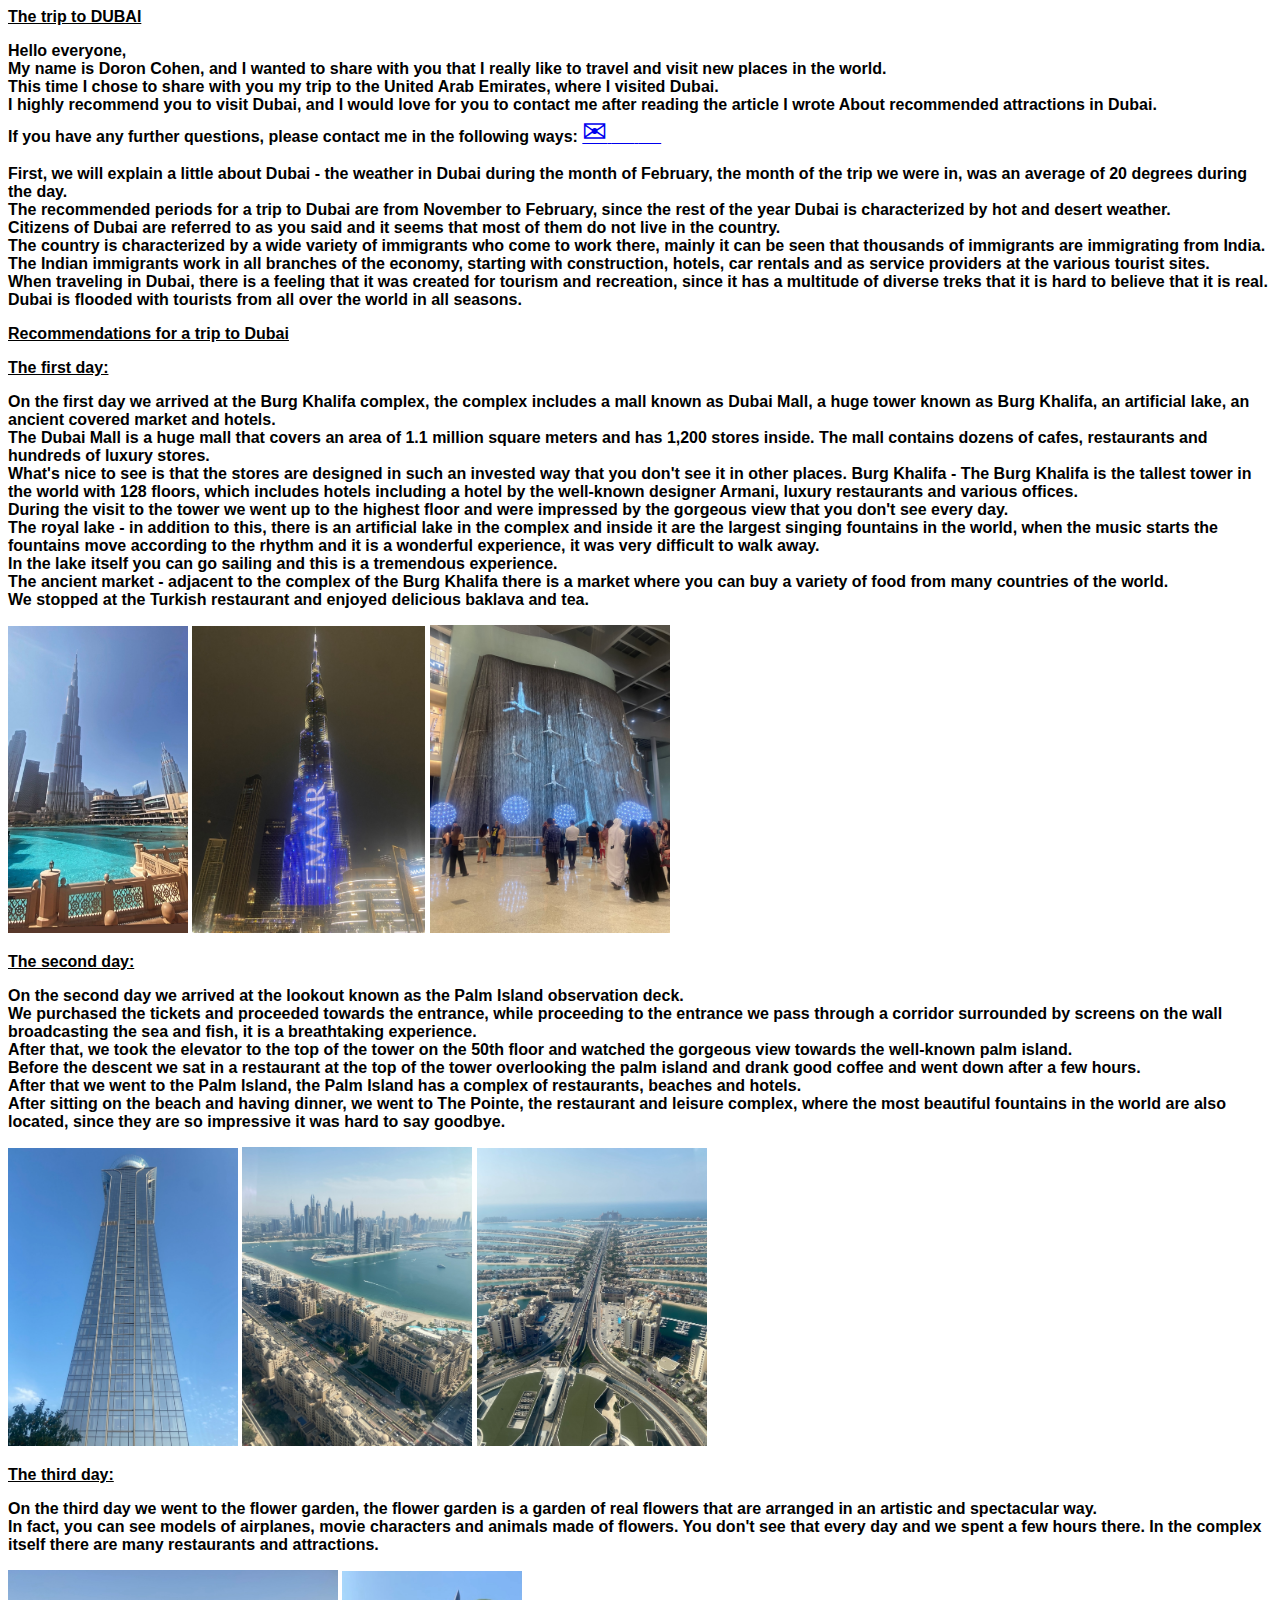
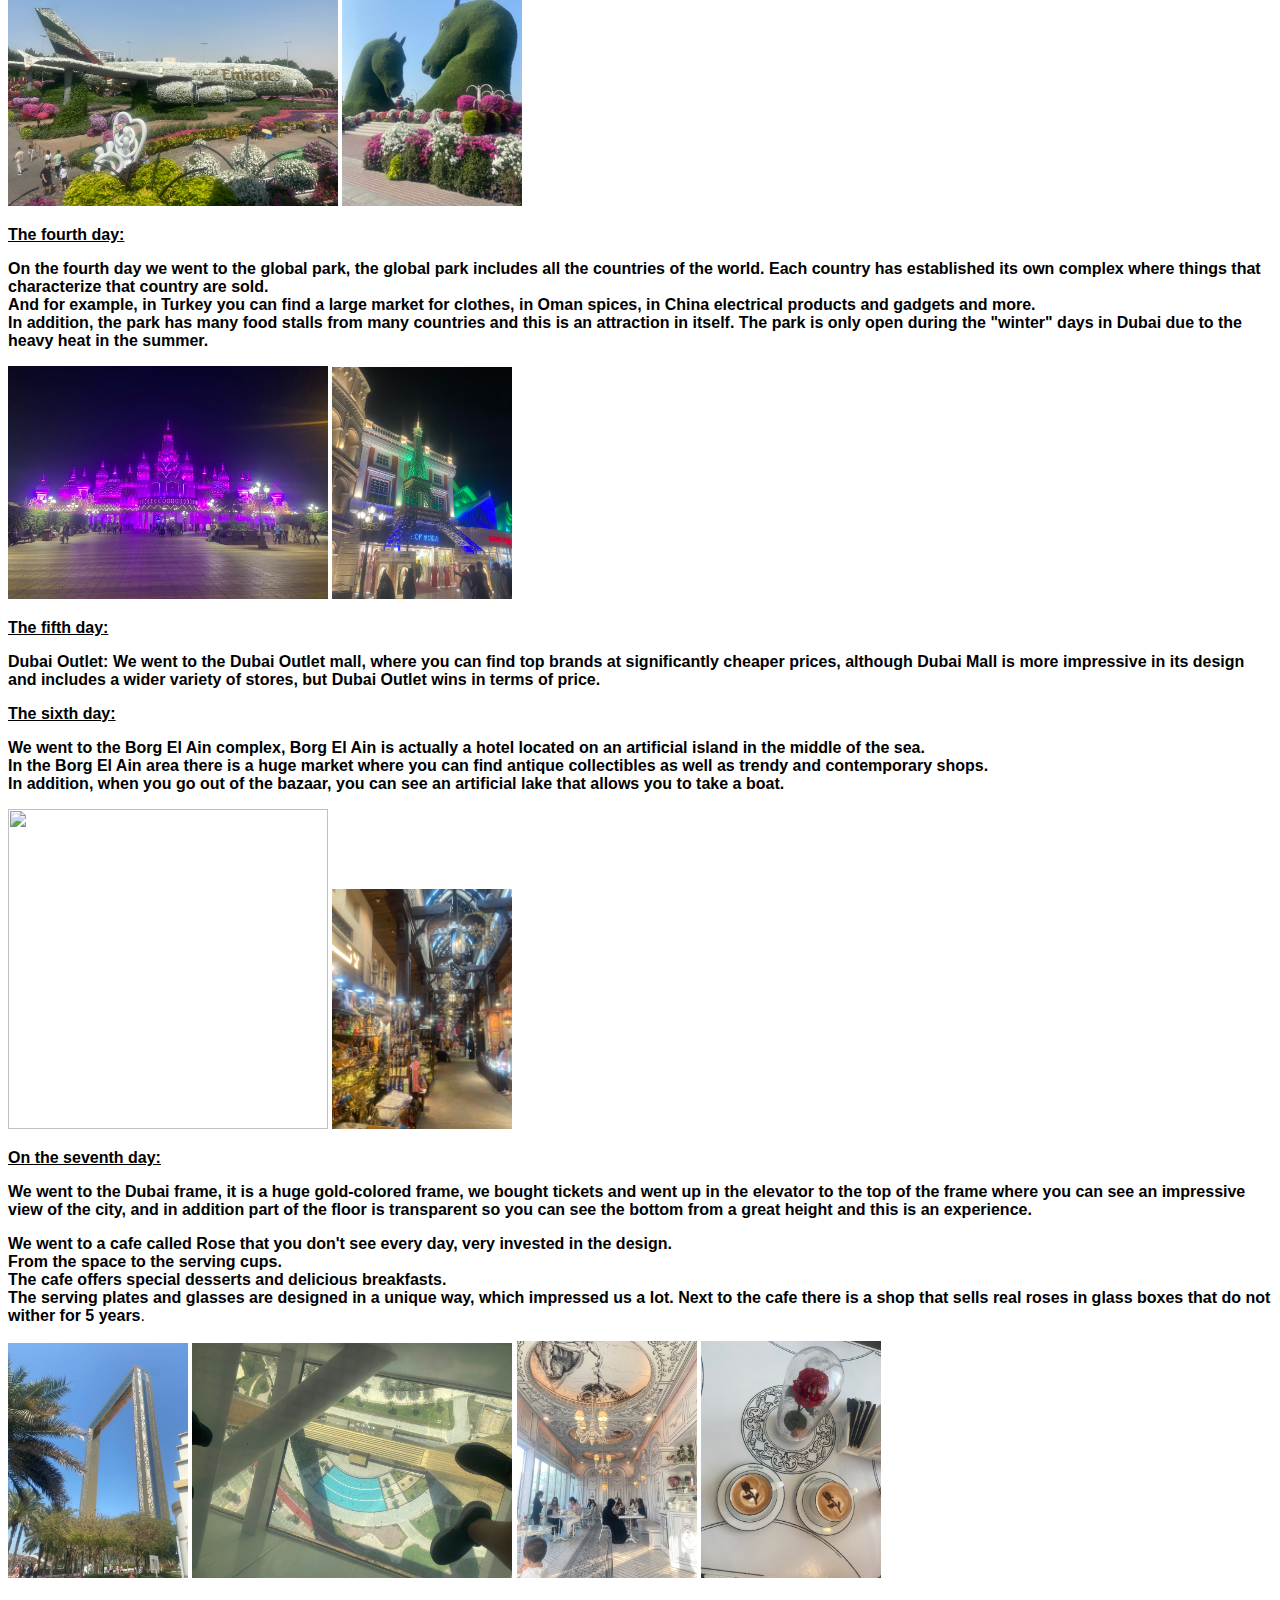
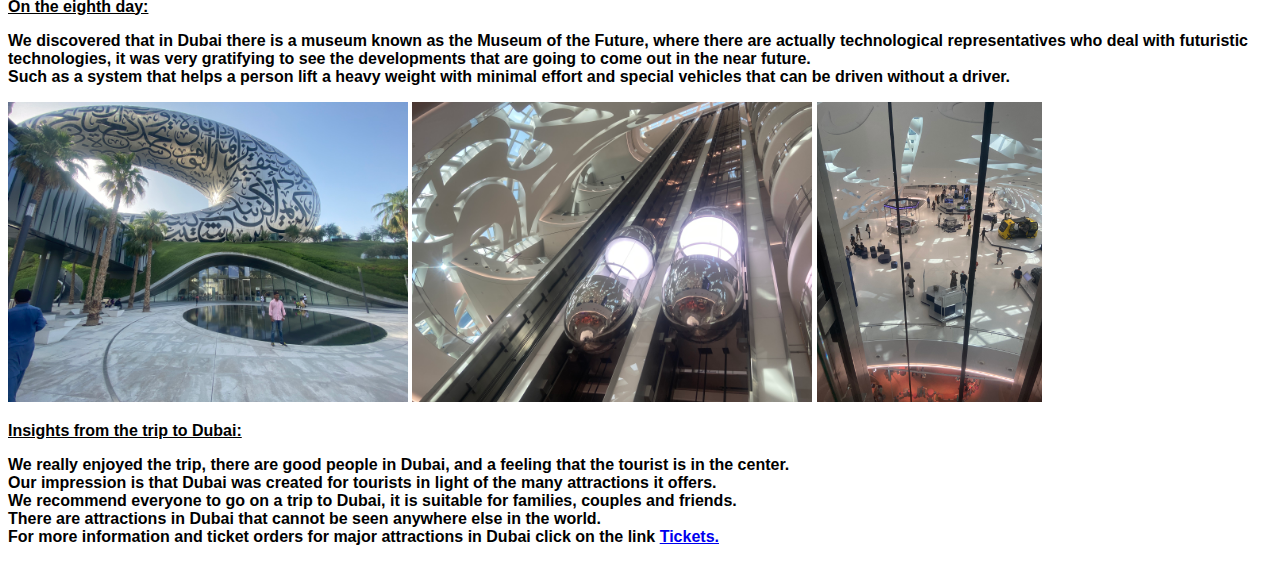
==== index.html @ 6d11a0d8 "Update and rename INDEX.html to index.html" ====
<html> 
<head>
<title>The trip to DUBAI</title> 
<link rel="stylesheet" href="style.css">
</head>
<body><b><u>The trip to DUBAI</u></b> 

</body>   
  
  <p><b>Hello everyone,
<br>My name is Doron Cohen, and I wanted to share with you that I really like to travel and visit new places in the world.
<br>This time I chose to share with you my trip to the United Arab Emirates, where I visited Dubai.
<br>I highly recommend you to visit Dubai, and I would love for you to contact me after reading the article I wrote
About recommended attractions in Dubai.
<br>If you have any further questions, please contact me in the following ways: </b> 
<a href="mailto:doron940@gmail.com" target="_blank"> <span style='font-size:30px' ;class="glyphicon">&#x2709;</span> <a  href="https://www.facebook.com/profile.php?id=100000621896838&mibextid=LQQJ4d"  target="_blank"><i style='font-size:30px' class='fab'>&#xf09a;</i> </a> 	<a href="https://instagram.com/_doroncohen_?igshid=NzZlODBkYWE4Ng%3D%3D&utm_source=qr" target="_blank"><i style='font-size:30px' class='fab'>&#xf0e1;</i></a></br></b> </p>

</p>

 <p> <b>First, we will explain a little about Dubai - the weather in Dubai during the month of February, the month of the trip we were in, was an average of 20 degrees during the day.
<br/>The recommended periods for a trip to Dubai are from November to February, since the rest of the year Dubai is characterized by hot and desert weather.
<br/>Citizens of Dubai are referred to as you said and it seems that most of them do not live in the country.
<br/>The country is characterized by a wide variety of immigrants who come to work there, mainly it can be seen that thousands of immigrants are immigrating from India.
The Indian immigrants work in all branches of the economy, starting with construction, hotels, car rentals and as service providers at the various tourist sites.
<br/>When traveling in Dubai, there is a feeling that it was created for tourism and recreation, since it has a multitude of diverse treks that it is hard to believe that it is real.
<br/>Dubai is flooded with tourists from all over the world in all seasons.</b> </p>



<p> <b><u>Recommendations for a trip to Dubai </b></u> </p

<p> <b><u>The first day:</b></u></p>    
<b>On the first day we arrived at the Burg Khalifa complex, the complex includes a mall known as Dubai Mall, a huge tower known as Burg Khalifa, an artificial lake, an ancient covered market and hotels.
<br/>The Dubai Mall is a huge mall that covers an area of 1.1 million square meters and has 1,200 stores inside. The mall contains dozens of cafes, restaurants and hundreds of luxury stores. <br/> What's nice to see is that the stores are designed in such an invested way that you don't see it in other places.
Burg Khalifa - The Burg Khalifa is the tallest tower in the world with 128 floors, which includes hotels including a hotel by the well-known designer Armani, luxury restaurants and various offices.<br/> During the visit to the tower we went up to the highest floor and were impressed by the gorgeous view that you don't see every day.
<br/>The royal lake - in addition to this, there is an artificial lake in the complex and inside it are the largest singing fountains in the world, when the music starts the fountains move according to the rhythm and it is a wonderful experience, it was very difficult to walk away. <br/> In the lake itself you can go sailing and this is a tremendous experience.
<br/>The ancient market - adjacent to the complex of the Burg Khalifa there is a market where you can buy a variety of food from many countries of the world.<br/>  We stopped at the Turkish restaurant and enjoyed delicious baklava and tea. </b> </p>  
<img src ="dubai.jpg.jpg"/> <img src ="borj.jpg"style="width:233px;"/> <img src ="mall.jpg"style="width:240px;"/> 
 

<p><b><u> The second day: </b></u> </p>
<p><b>On the second day we arrived at the lookout known as the Palm Island observation deck.
<br/>We purchased the tickets and proceeded towards the entrance, while proceeding to the entrance we pass through a corridor surrounded by screens on the wall broadcasting the sea and fish, it is a breathtaking experience.<br/> After that, we took the elevator to the top of the tower on the 50th floor and watched the gorgeous view towards the well-known palm island. <br/>Before the descent we sat in a restaurant at the top of the tower overlooking the palm island and drank good coffee and went down after a few hours.
<br/>After that we went to the Palm Island, the Palm Island has a complex of restaurants, beaches and hotels.<br/> After sitting on the beach and having dinner, we went to The Pointe, the restaurant and leisure complex, where the most beautiful fountains in the world are also located, since they are so impressive it was hard to say goodbye.</b> </p>
<img src = "palam3.jpg" style="width:230px;"/>   <img src="pakam1.jpg"style="width:230px;"/>  <img src = " palam2.jpg"style="width:230px;"/>

<p> <b><u> The third day: </b></u></p>
<p><b>On the third day we went to the flower garden, the flower garden is a garden of real flowers that are arranged in an artistic and spectacular way.
<br/>In fact, you can see models of airplanes, movie characters and animals made of flowers.
You don't see that every day and we spent a few hours there.
In the complex itself there are many restaurants and attractions.</b> </p> 

<img src ="IMG77.jpg"style="width:330px;"/> <img src ="IMG88.jpg"/> 


<P> <b><u>The fourth day:</b></u> </P>
<p><b> On the fourth day we went to the global park, the global park includes all the countries of the world.
Each country has established its own complex where things that characterize that country are sold.<br/> And for example, in Turkey you can find a large market for clothes, in Oman spices, in China electrical products and gadgets and more.
<br/>In addition, the park has many food stalls from many countries and this is an attraction in itself.
The park is only open during the "winter" days in Dubai due to the heavy heat in the summer.</b></p>
<img src ="global.jpg"style="width:320px;" /> <img src ="paris.jpg"/> 


<p><b> <u>The fifth day:</b></u></p>
<p><b>Dubai Outlet: We went to the Dubai Outlet mall, where you can find top brands at significantly cheaper prices, although Dubai Mall is more impressive in its design and includes a wider variety of stores, but Dubai Outlet wins in terms of price. </b> </p>

<p> <b><u> The sixth day:</b></u></p>      
<p><b> We went to the Borg El Ain complex, Borg El Ain is actually a hotel located on an artificial island in the middle of the sea.<br/> In the Borg El Ain area there is a huge market where you can find antique collectibles as well as trendy and contemporary shops.<br/> In addition, when you go out of the bazaar, you can see an artificial lake that allows you to take a boat.</b></p>
<img src ="elain.jpg"style="width:320px;"/> <img src ="ALAIN2.jpg"/> 


<p><b><u>On the seventh day:</b></u></p>
<p><b>We went to the Dubai frame, it is a huge gold-colored frame, we bought tickets and went up in the elevator to the top of the frame where you can see an impressive view of the city, and in addition part of the floor is transparent so you can see the bottom from a great height and this is an experience.<br/> </p>  We went to a cafe called Rose that you don't see every day, very invested in the design.<br/> From the space to the serving cups.
<br/>The cafe offers special desserts and delicious breakfasts.
<br/>The serving plates and glasses are designed in a unique way, which impressed us a lot.
Next to the cafe there is a shop that sells real roses in glass boxes that do not wither for 5 years</b>.</p>
<img src = "farme.jpg  " /> <img src = "farme1.jpg" style="width:320;"/>  <img src = "farme4.jpg  " /> <img src = "farme3.jpg  " />

<p><b><u>On the eighth day: </b></u></p>
<p><b> We discovered that in Dubai there is a museum known as the Museum of the Future, where there are actually technological representatives who deal with futuristic technologies, it was very gratifying to see the developments that are going to come out in the near future.<br/> Such as a system that helps a person lift a heavy weight with minimal effort and special vehicles that can be driven without a driver.</b></p>
<img src = " ms1.jpg " style="width:400px;"/> <img src = "ms.jpg" style="width:400px;" />     <img src = "ms3.jpg"style="width:225px;"/>



<p><b><u>Insights from the trip to Dubai:</b> </u></p>
 <b>We really enjoyed the trip, there are good people in Dubai, and a feeling that the tourist is in the center.
<br/>Our impression is that Dubai was created for tourists in light of the many attractions it offers.
<br/>We recommend everyone to go on a trip to Dubai, it is suitable for families, couples and friends.
<br/>There are attractions in Dubai that cannot be seen anywhere else in the world.
<br/>For more information and ticket orders for major attractions in Dubai click on the link  <a href= "Arrival details for the recommended attractions.html" target ="_blank" >Tickets. </a.</b> </p> 


 </html>
---- style.css ----
img { 
width:180;
border:2px;
} 

body {
	background-image:url(" https://images.pexels.com/photos/823696/pexels-photo-823696.jpeg?auto=compress&cs=tinysrgb&w=1260&h=750&dpr=2");
	background-size:cover ;background-attachment:fixed;
	font-family:arial
	

 }
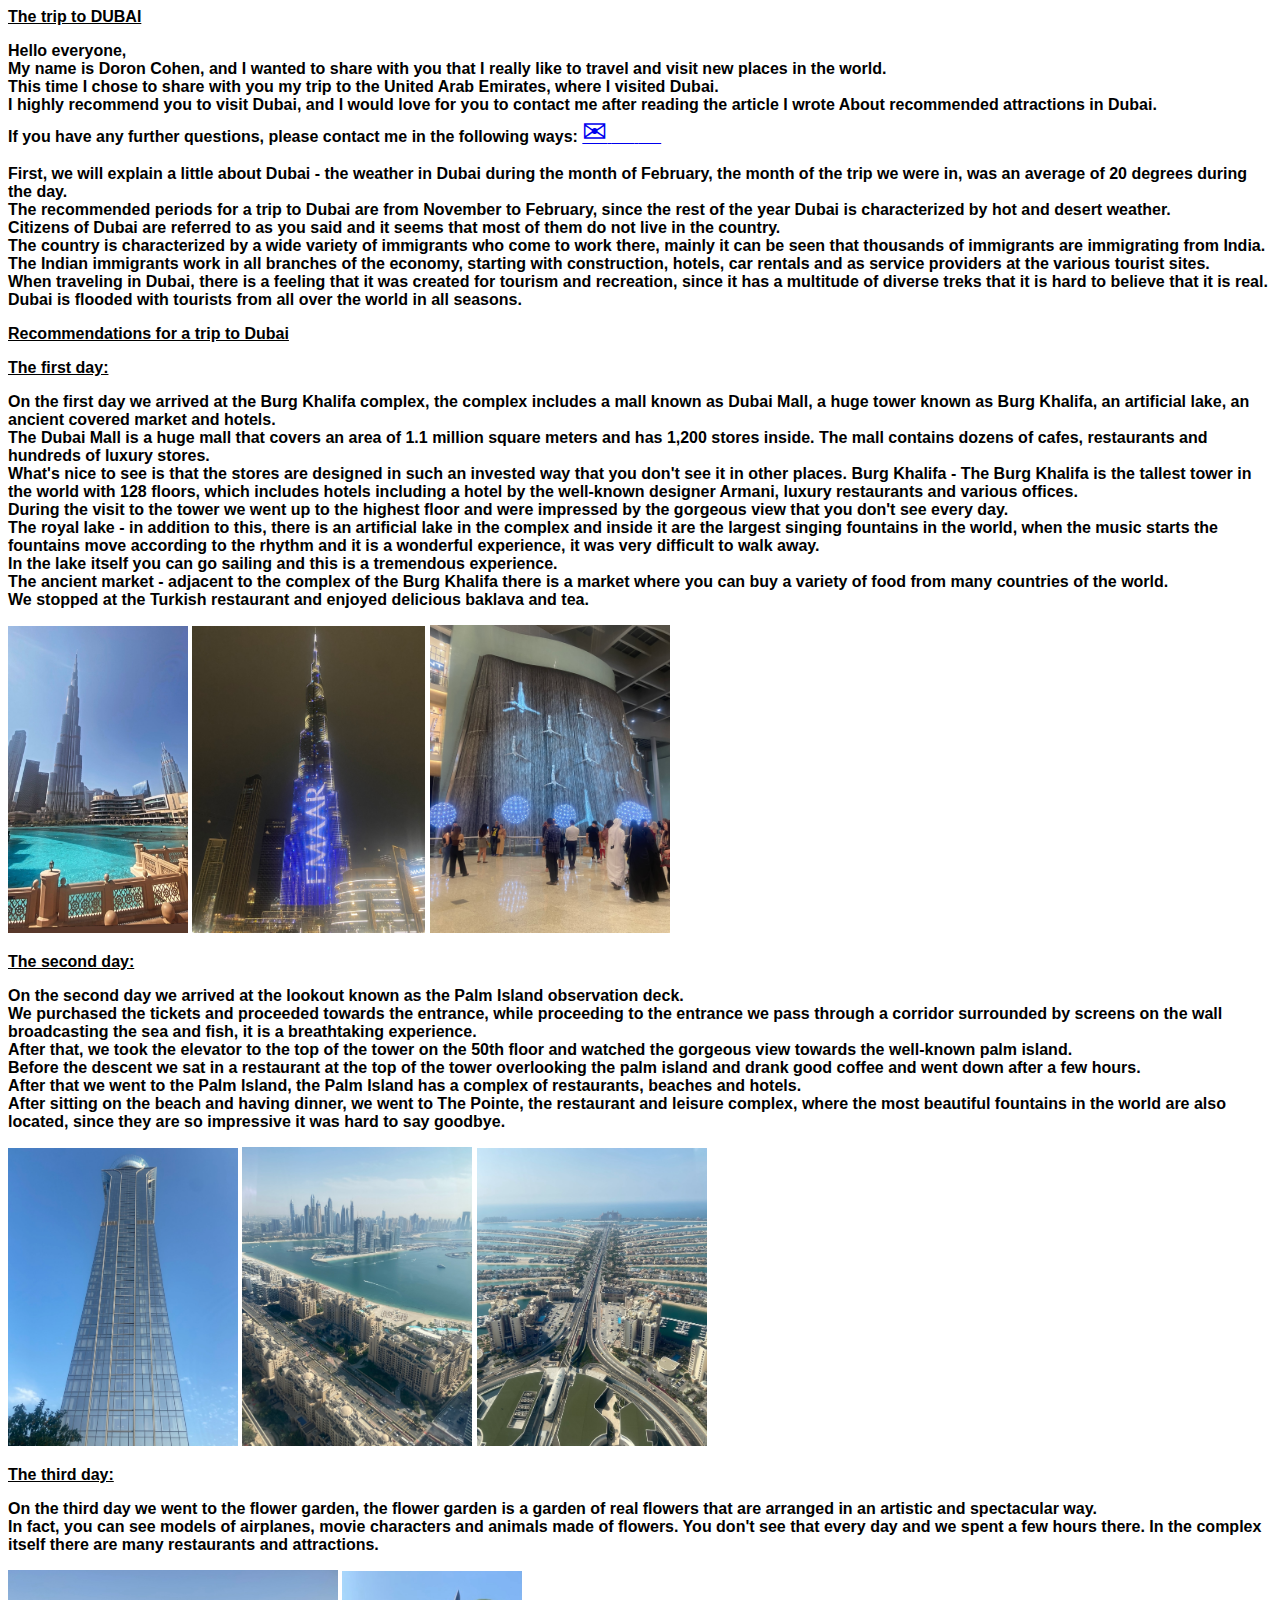
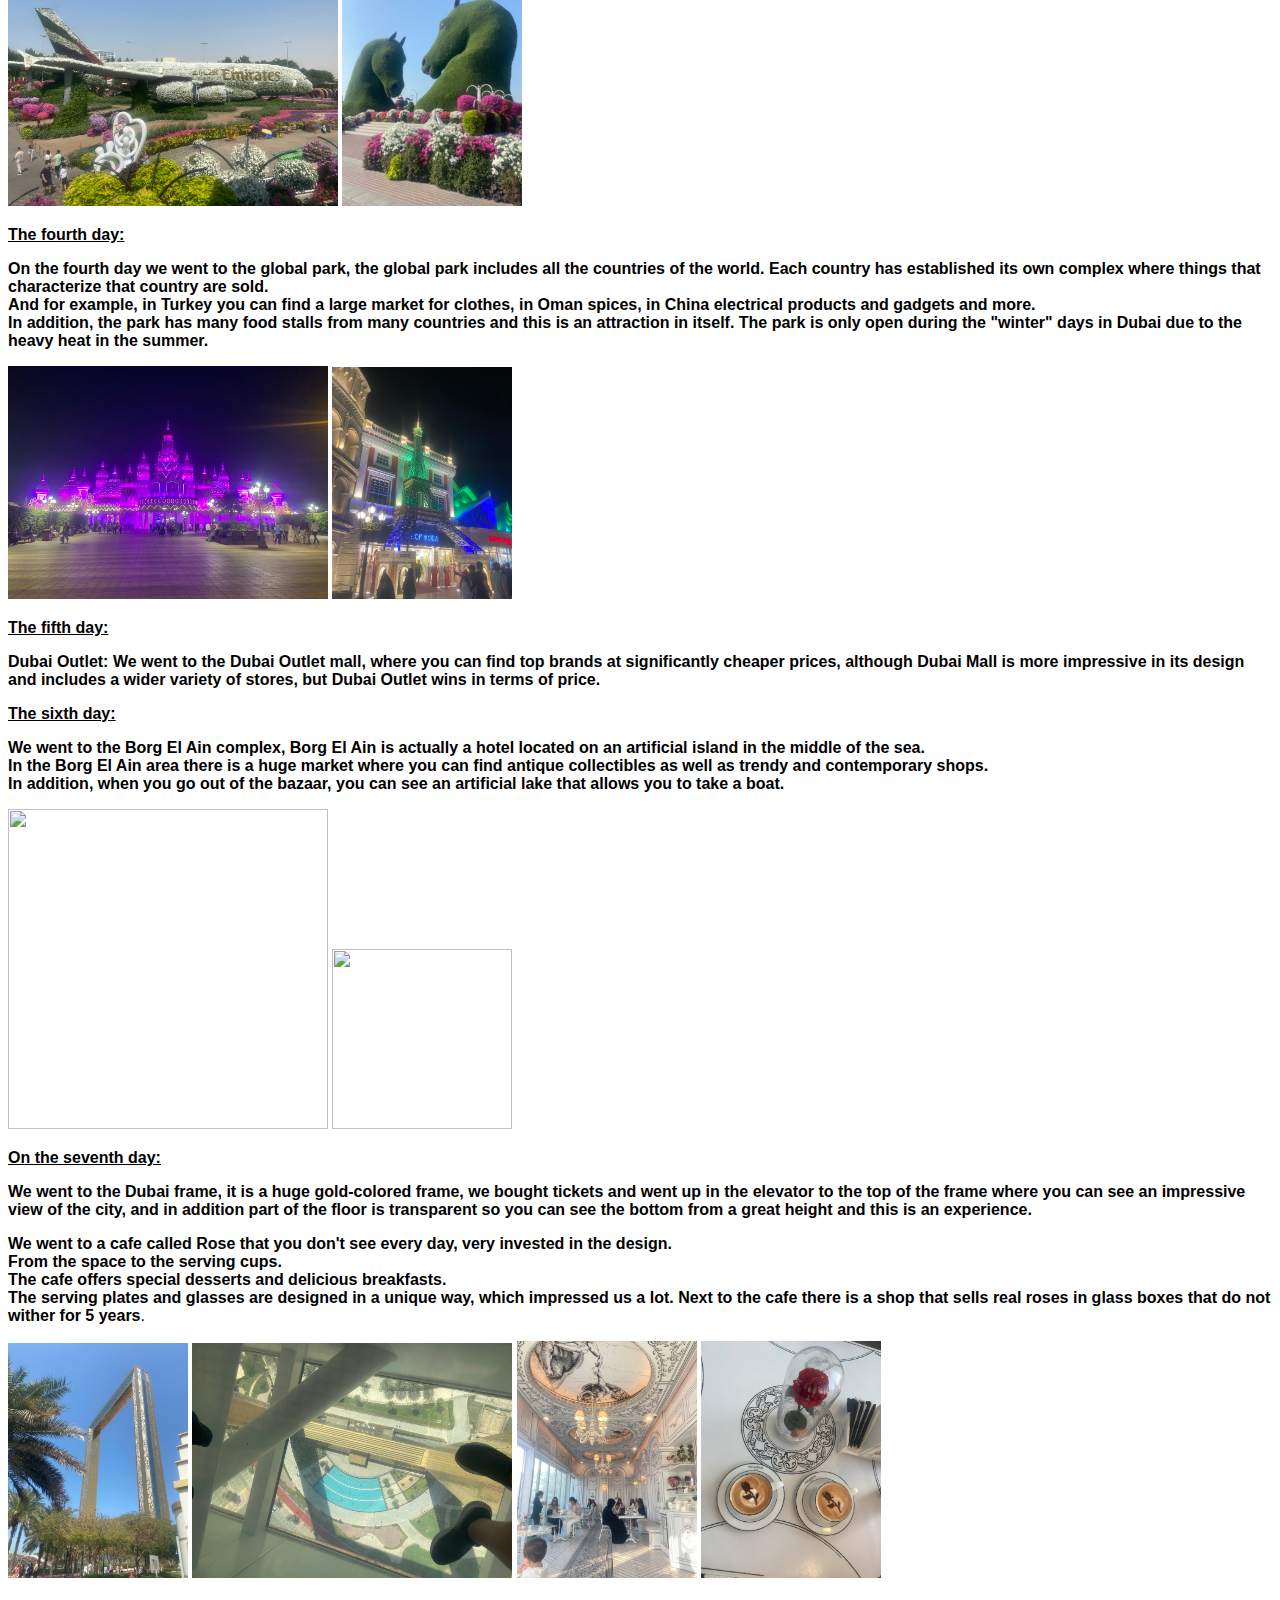
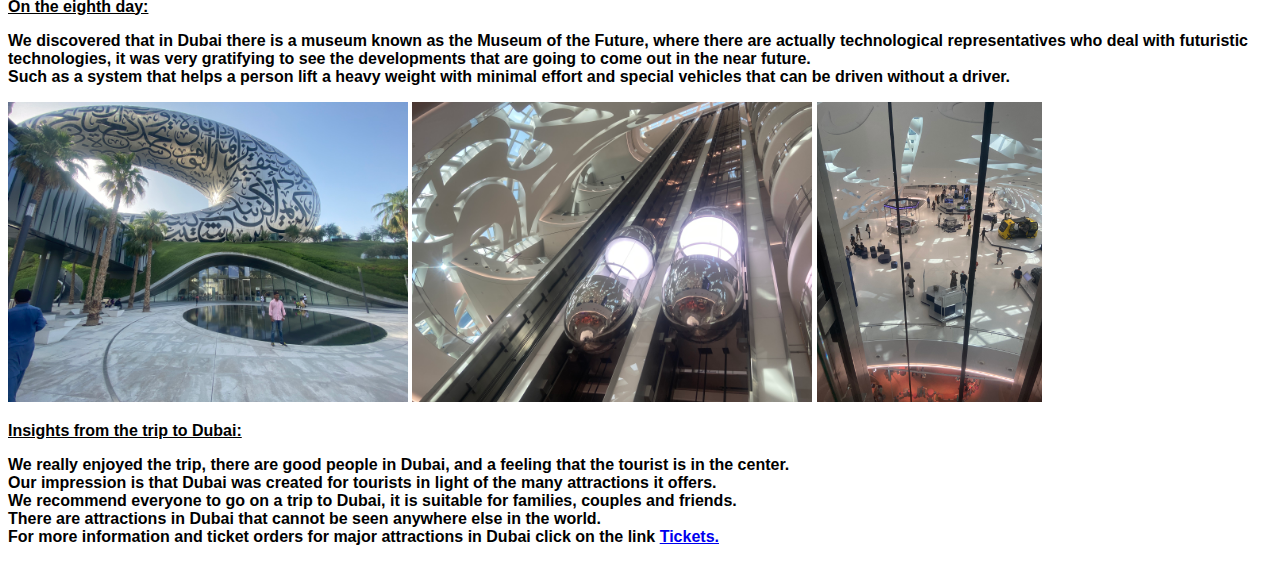
==== commit 81c04365: "Update index.html" ====
--- a/index.html
+++ b/index.html
@@ -66,7 +66,7 @@
 
 <p> <b><u> The sixth day:</b></u></p>      
 <p><b> We went to the Borg El Ain complex, Borg El Ain is actually a hotel located on an artificial island in the middle of the sea.<br/> In the Borg El Ain area there is a huge market where you can find antique collectibles as well as trendy and contemporary shops.<br/> In addition, when you go out of the bazaar, you can see an artificial lake that allows you to take a boat.</b></p>
-<img src ="elain.jpg"style="width:320px;"/> <img src ="ALAIN2.jpg"/> 
+<img src ="elain.jpg"style="width:320px;"/> <img src ="alain2.jpg"/> 
 
 
 <p><b><u>On the seventh day:</b></u></p>
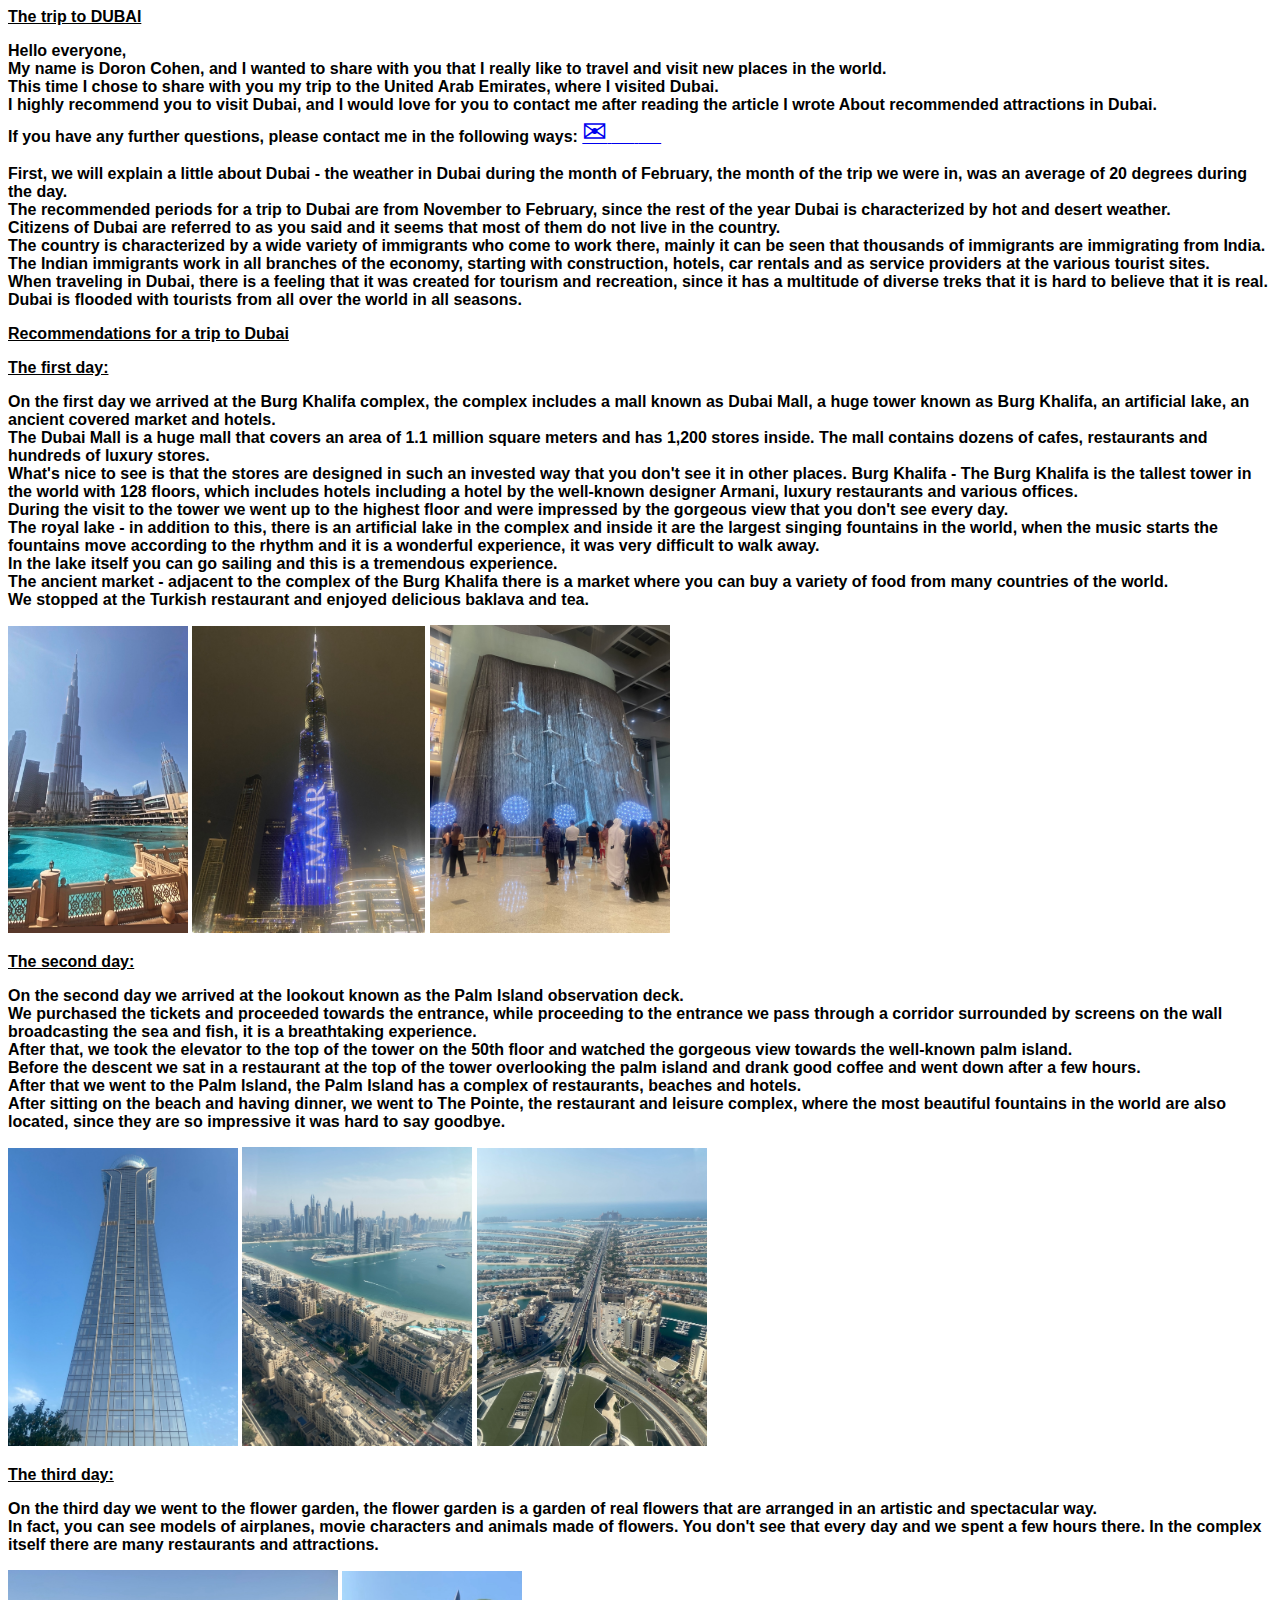
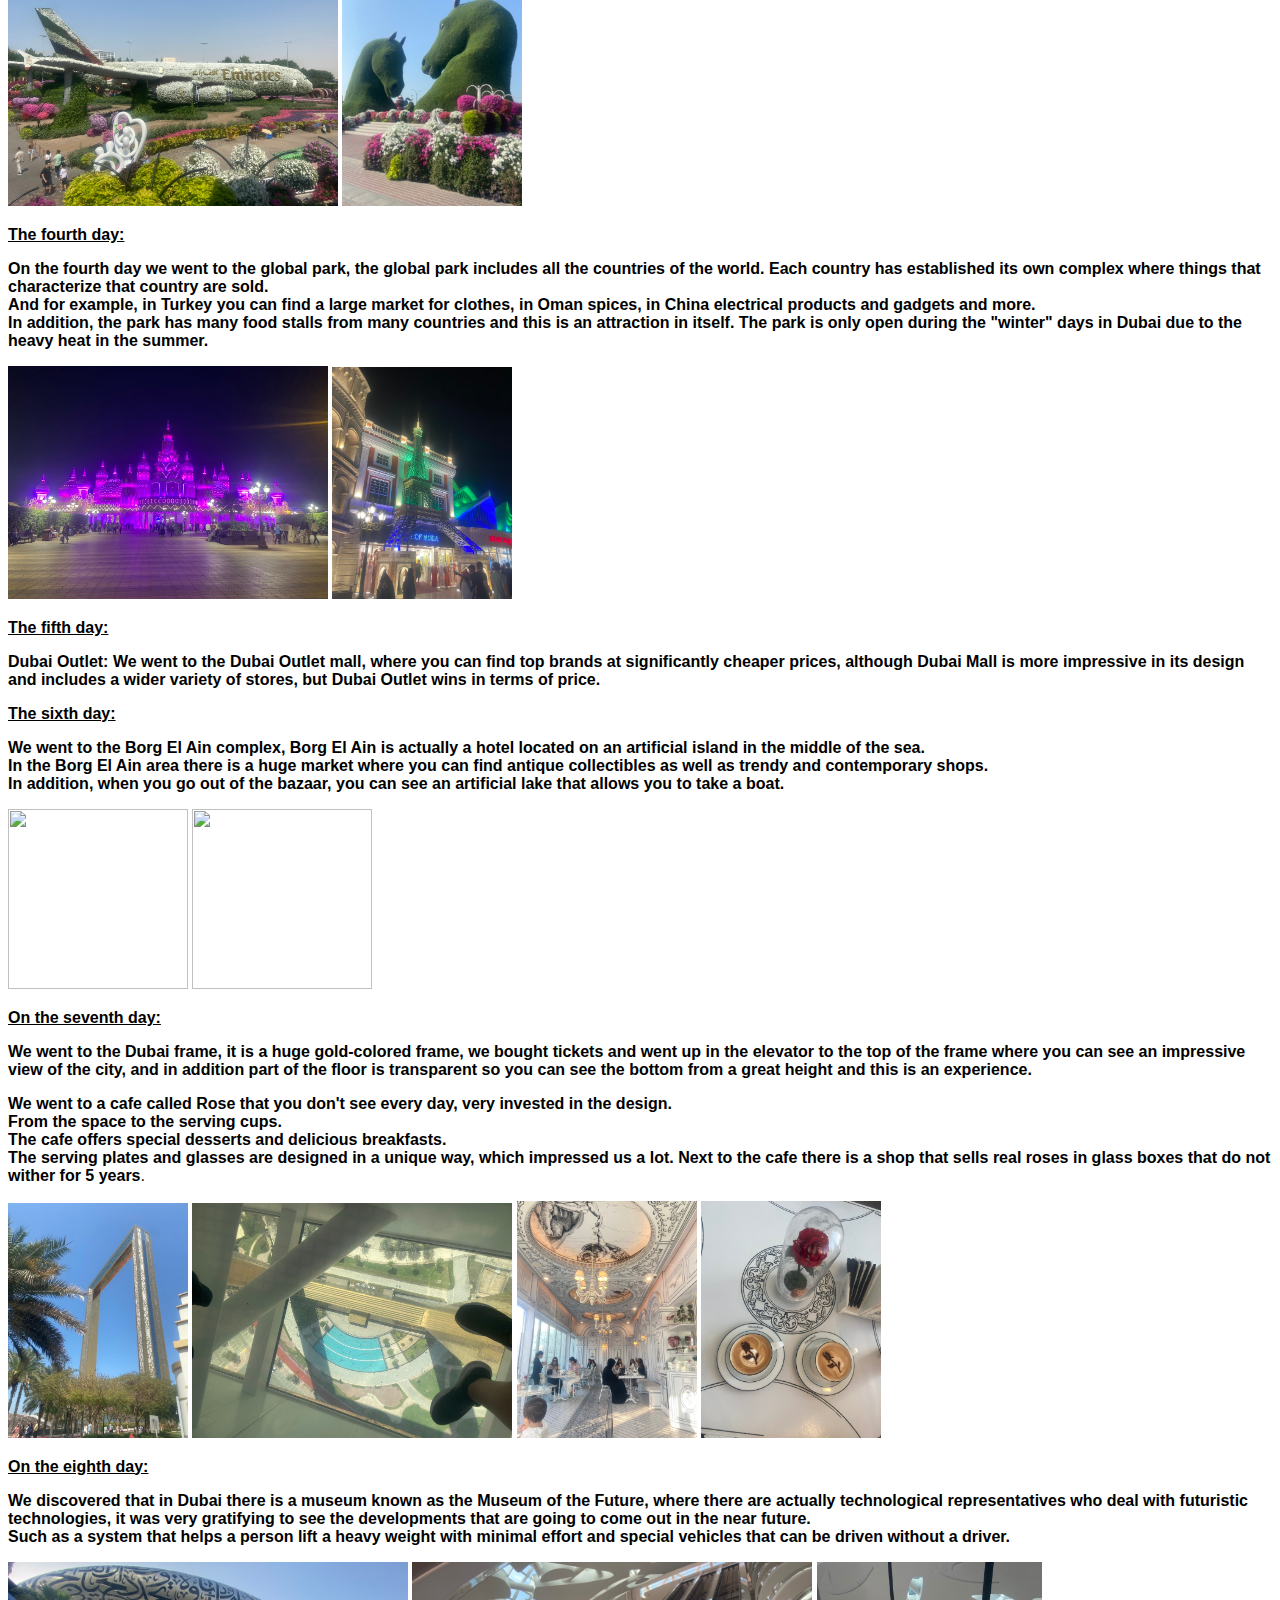
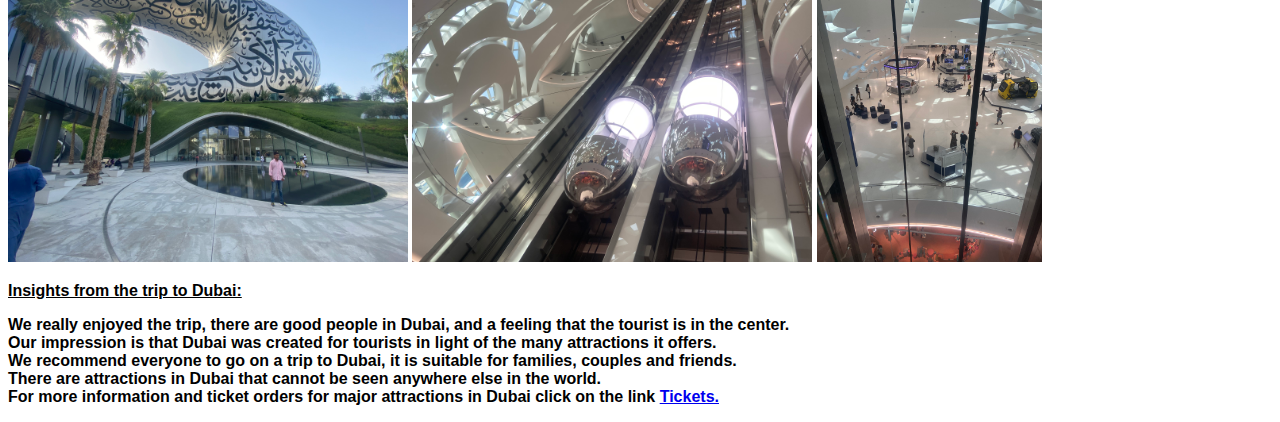
==== commit 9542dad5: "Update index.html" ====
--- a/index.html
+++ b/index.html
@@ -66,7 +66,7 @@
 
 <p> <b><u> The sixth day:</b></u></p>      
 <p><b> We went to the Borg El Ain complex, Borg El Ain is actually a hotel located on an artificial island in the middle of the sea.<br/> In the Borg El Ain area there is a huge market where you can find antique collectibles as well as trendy and contemporary shops.<br/> In addition, when you go out of the bazaar, you can see an artificial lake that allows you to take a boat.</b></p>
-<img src ="elain.jpg"style="width:320px;"/> <img src ="alain2.jpg"/> 
+<img src ="elain.jpg"style="width;"/> <img src ="alain2.jpg"/> 
 
 
 <p><b><u>On the seventh day:</b></u></p>
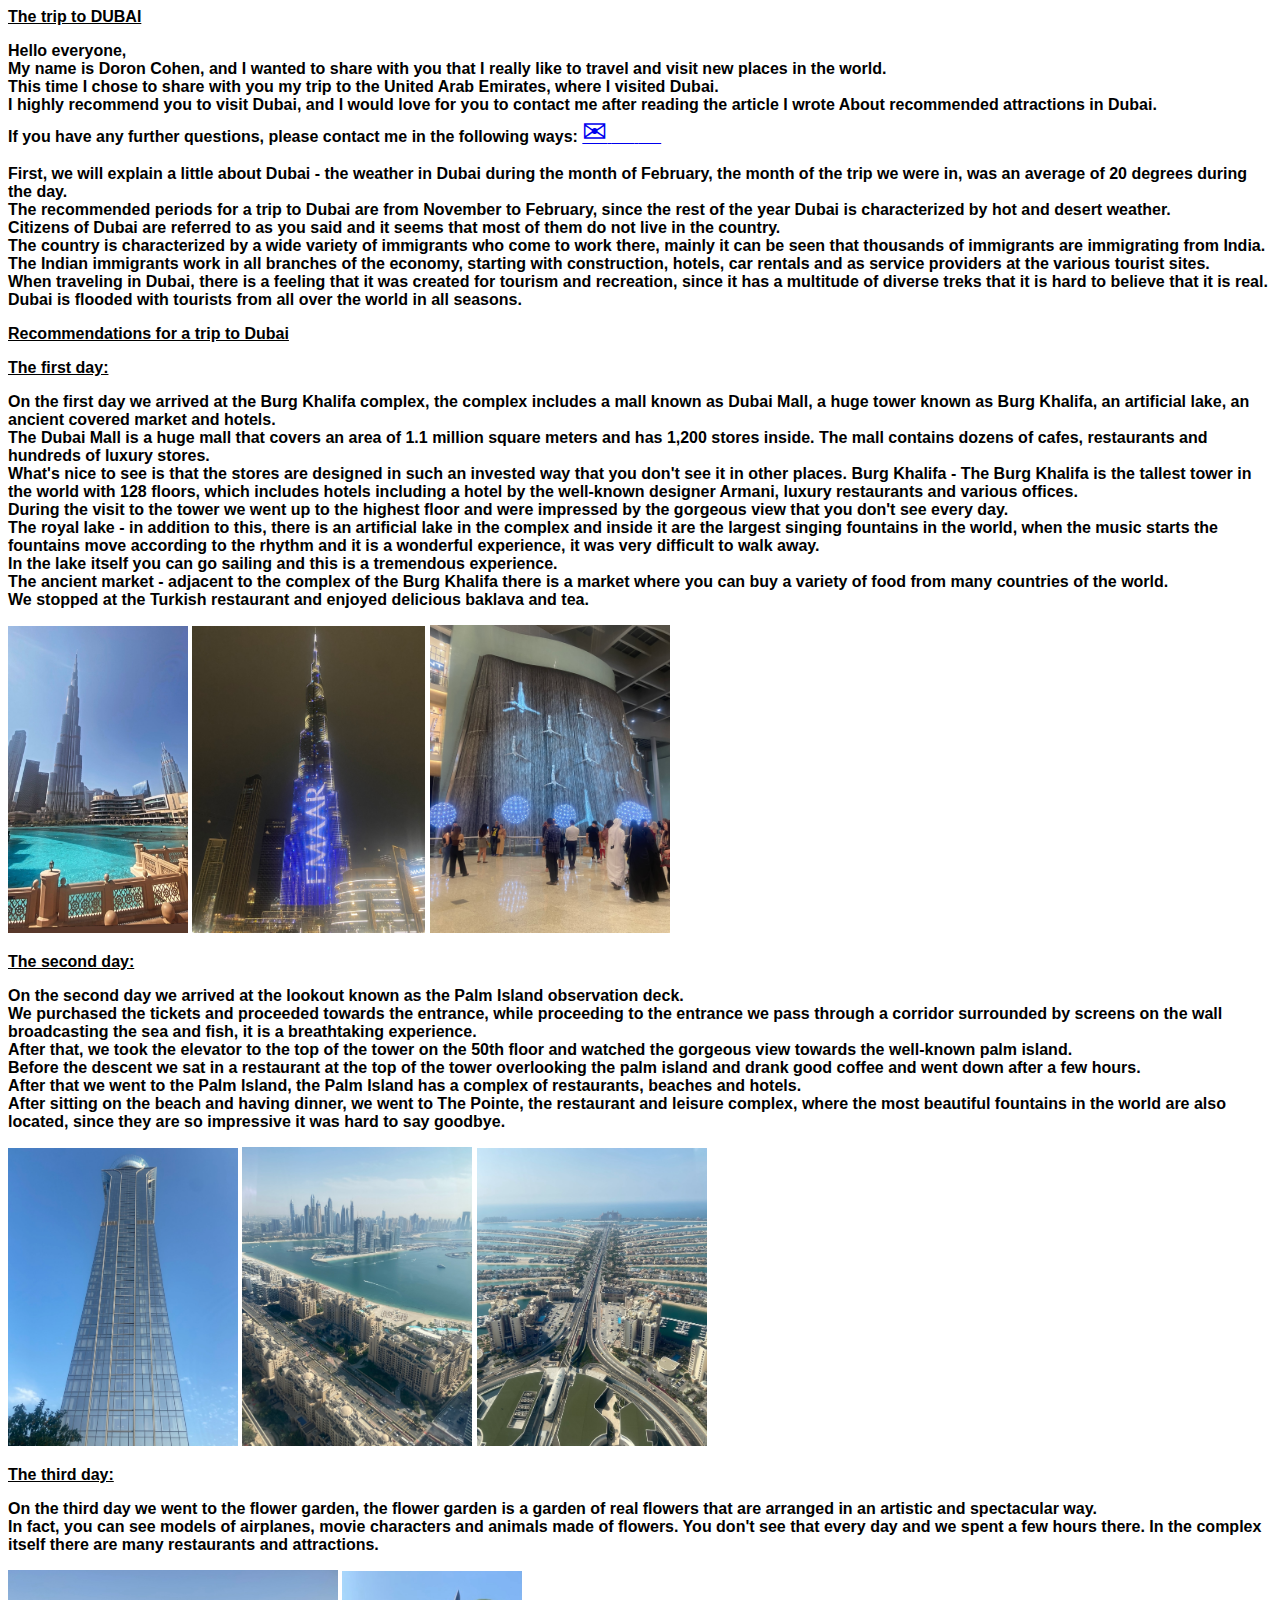
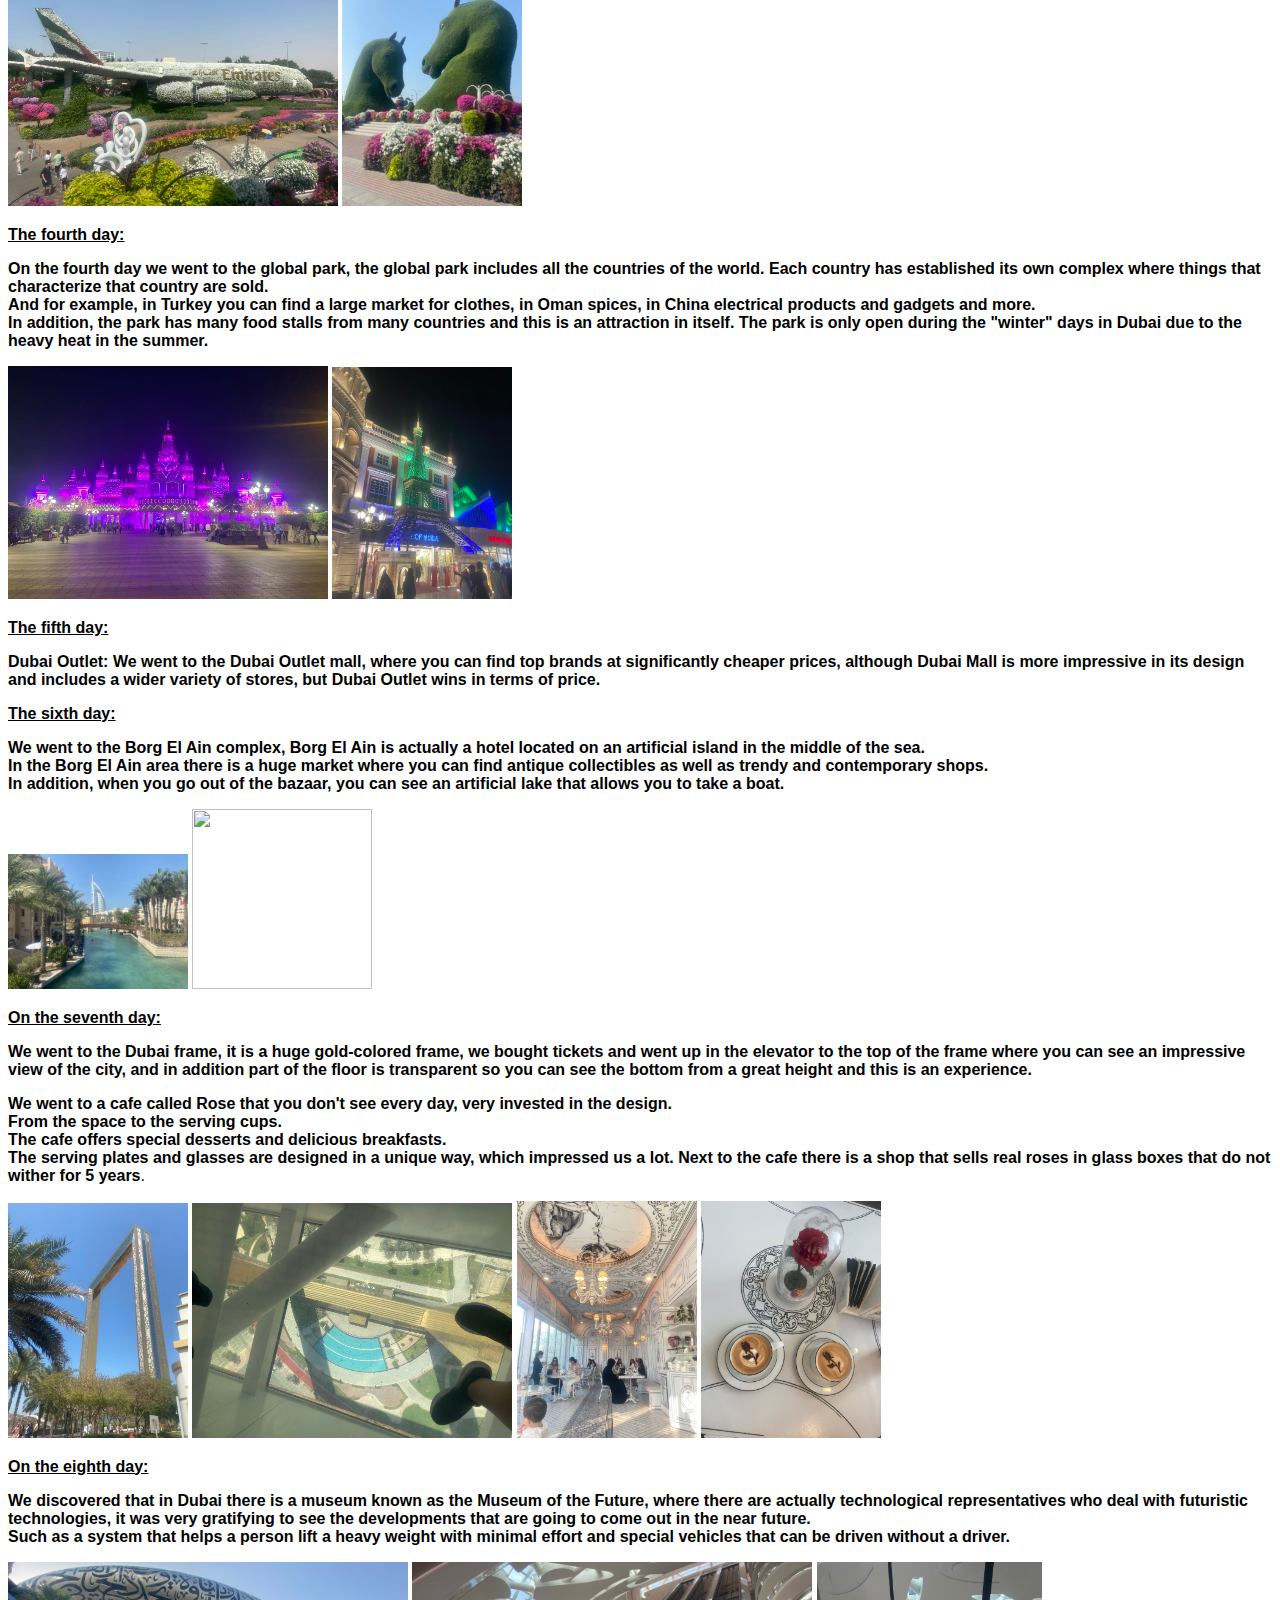
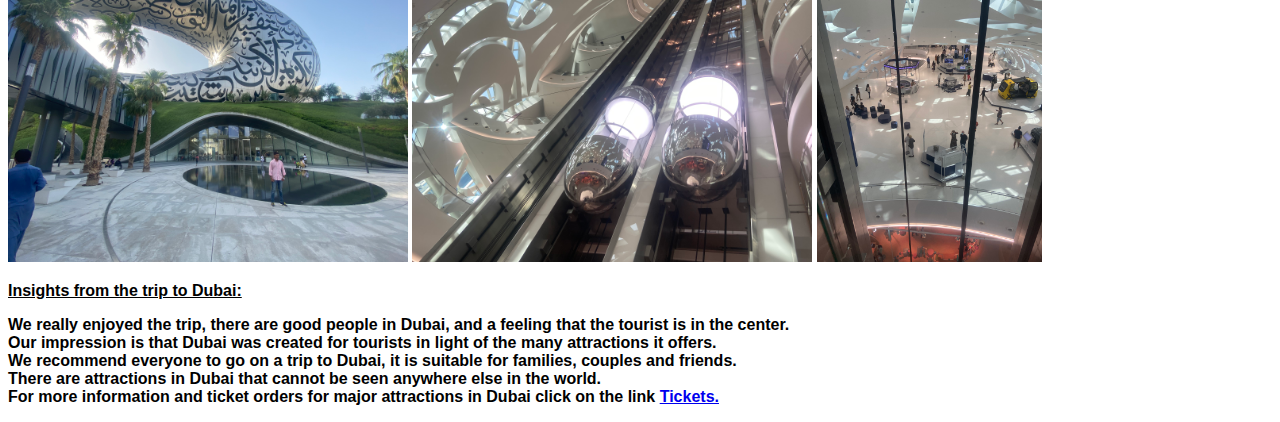
==== commit bda84311: "Update index.html" ====
--- a/index.html
+++ b/index.html
@@ -58,7 +58,7 @@
 Each country has established its own complex where things that characterize that country are sold.<br/> And for example, in Turkey you can find a large market for clothes, in Oman spices, in China electrical products and gadgets and more.
 <br/>In addition, the park has many food stalls from many countries and this is an attraction in itself.
 The park is only open during the "winter" days in Dubai due to the heavy heat in the summer.</b></p>
-<img src ="global.jpg"style="width:320px;" /> <img src ="paris.jpg"/> 
+<img src ="global.jpg"style="width:320px;"/> <img src ="paris.jpg"/> 
 
 
 <p><b> <u>The fifth day:</b></u></p>
@@ -66,7 +66,7 @@
 
 <p> <b><u> The sixth day:</b></u></p>      
 <p><b> We went to the Borg El Ain complex, Borg El Ain is actually a hotel located on an artificial island in the middle of the sea.<br/> In the Borg El Ain area there is a huge market where you can find antique collectibles as well as trendy and contemporary shops.<br/> In addition, when you go out of the bazaar, you can see an artificial lake that allows you to take a boat.</b></p>
-<img src ="elain.jpg"style="width;"/> <img src ="alain2.jpg"/> 
+<img src ="elain.jpg"style="width320px;"/> <img src ="alain2.jpg"/> 
 
 
 <p><b><u>On the seventh day:</b></u></p>
